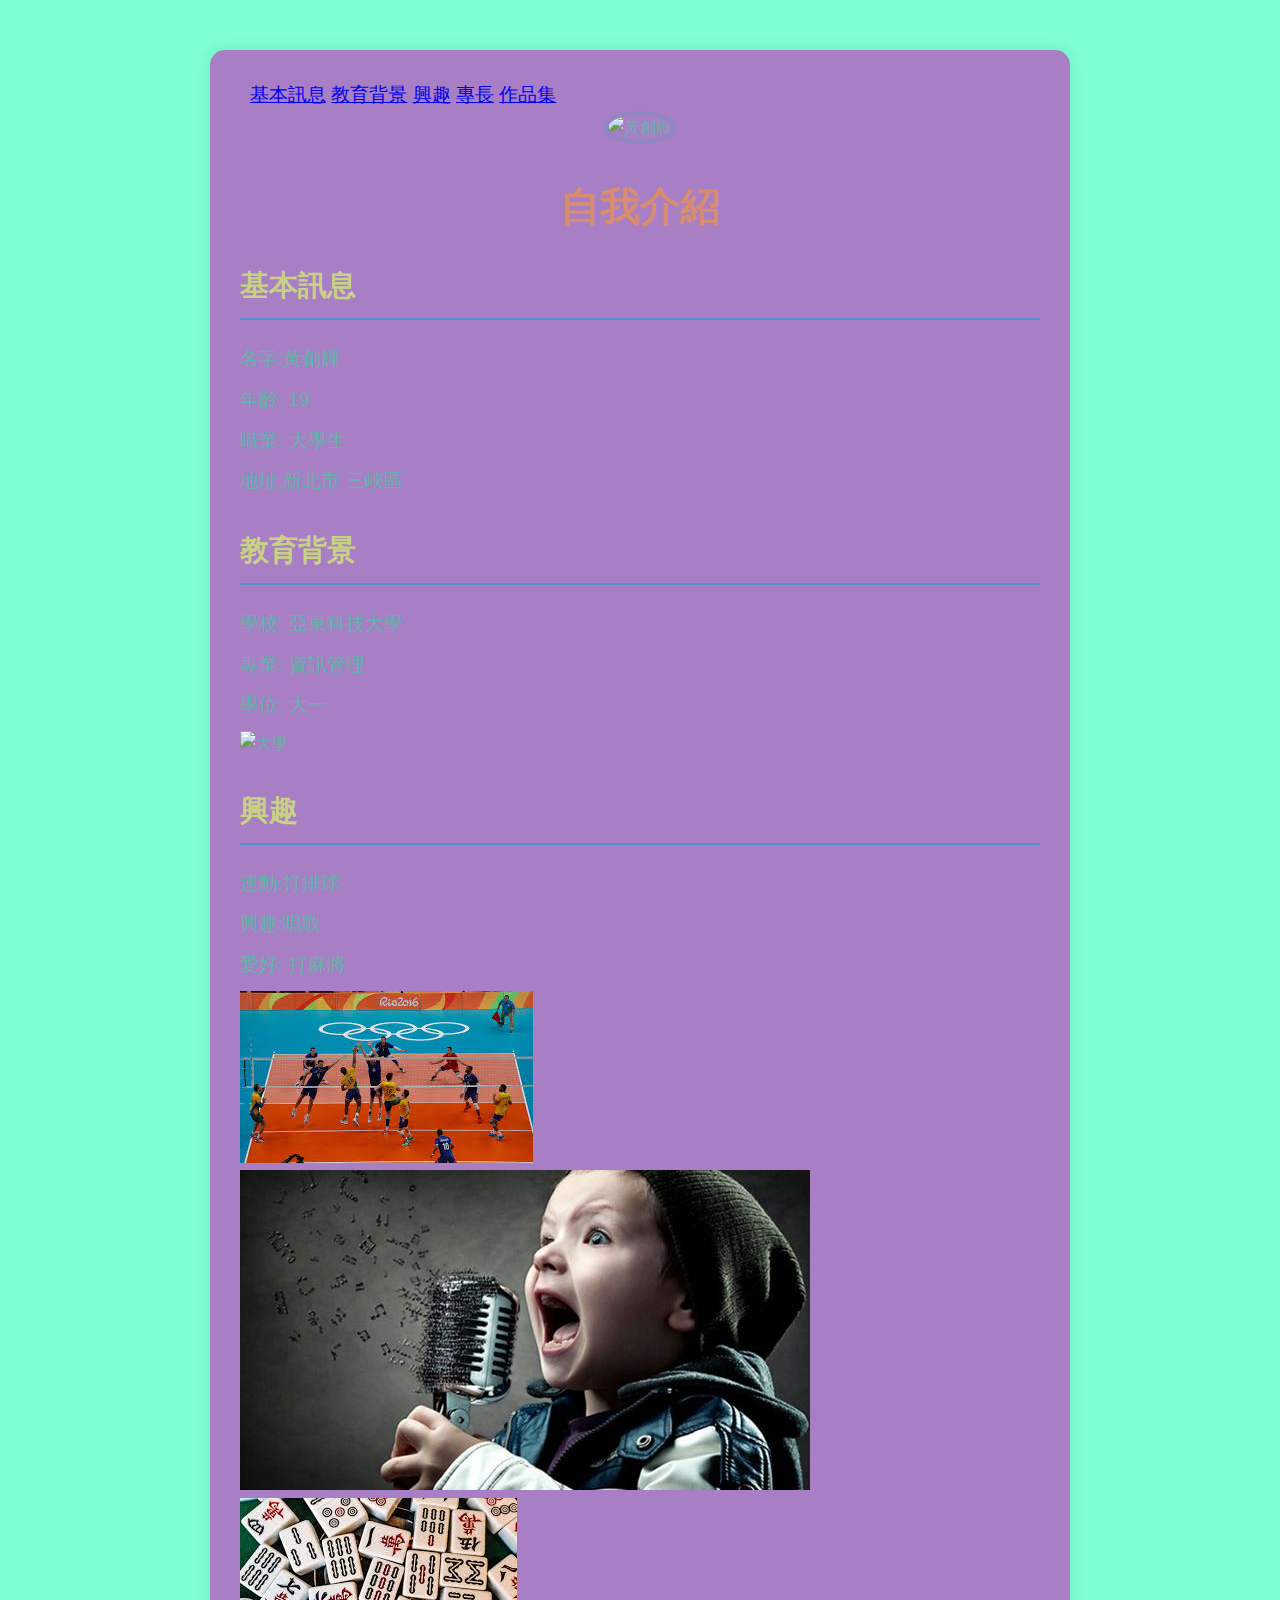
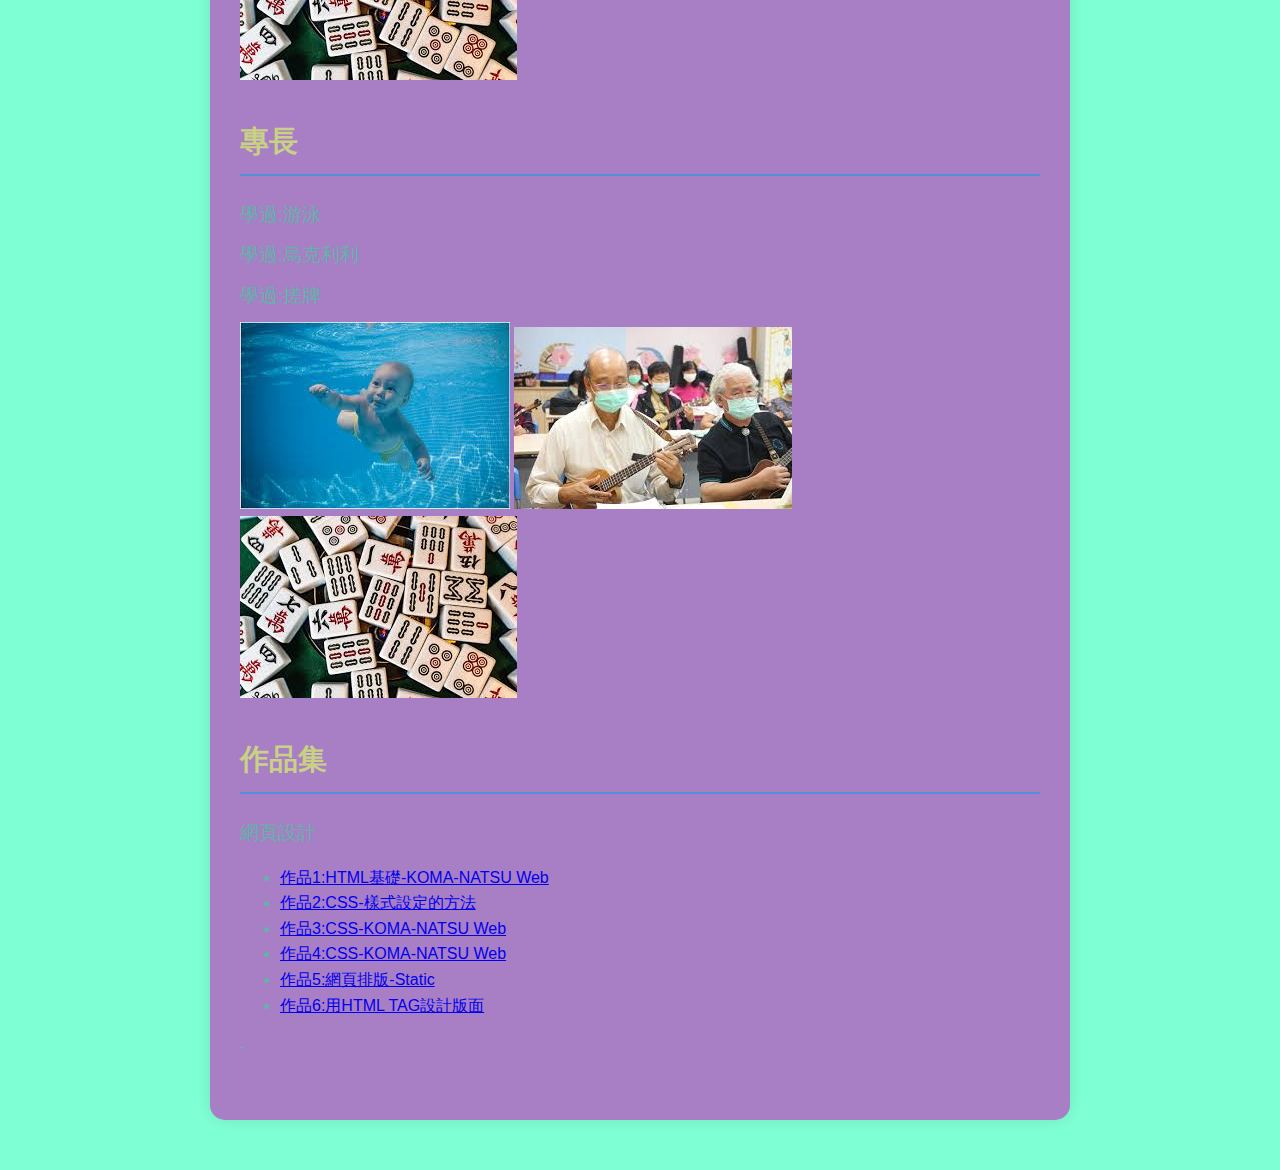
==== index.html @ 901c849f "Add files via upload" ====
<!DOCTYPE html>
<html lang="en">
<head>
    <meta charset="UTF-8">
    <meta name="viewport" content="width=device-width, initial-scale=1.0">
    <title>個人專案</title>
    <style>
        body {
           font-family: ‘Segoe UI’, Tahoma, Geneva, Verdana, sans-serif;
           line-height: 1.6;
           margin: 0;
           padding: 0;
           background-color:aquamarine;
           color:rgb(96, 180, 169);
       }

       .container{
           max-width: 800px;
           margin: 50px auto;
           padding: 30px;
           background-color:rgb(168, 126, 197);
           box-shadow: 0 0 15px rgba(0, 0, 0, 0.1);
           border-radius: 15px;
           position: relative;
       }

       h1{
          text-align: center;
          color:rgb(216, 141, 111);
          font-size: 2.5em; 
          margin-bottom: 20px;
       }

       .section {
          margin-bottom: 30px;
       }

       .section h2 {
        color:rgb(201, 209, 132);
        border-bottom: 2px solid #558ed8;
        padding-bottom: 10px; 
        font-size: 1.8em;
       }

       .section p {
        margin: 10px 0;
        font-size: 1.2em;
       }

       .photo {
        text-align: center;
        margin-bottom: 30px;
       }

       .photo img {
        max-width: 150px;
        border-radius: 50%;
        border: 4px solid #8d87c2;
       }
       .social-links {
        text-align: center;
        margin-top: 30px;
       }

       .social-links a {
        margin: 0 15px;
        text-decoration: none;
        color: rgb(241, 129, 138);
        font-size: 1.5em;
        transition: color 0.3s;
       }

       .social-links a:hover {
        color: #181247;
       }

       .cute-images {
        position: absolute;
        top: 10px;
        right: 10px;
        left: 10px;
        display: flex;
        justify-content: space-between;
        pointer-events: none;
       }

       .cute-images img {
        width: 50px;
        height: 50px;
       }

       .nav {
        margin: 0 10px;
        text-decoration: none;
        color: rgb(90, 138, 58);
        font-size: 1.2em;
        transition: color 0.3s;
       }

       .nav a:hover {
        color: rgb(206, 99, 170);
       }
   </style>
</head>
<body>
    <div class="container">
      <div class="nav">
            <a href="#basic-info">基本訊息</a>
            <a href="#education">教育背景</a>
            <a href="#interest">興趣</a>
            <a href="#expertise">專長</a>
            <a href="#work">作品集</a>
          </div>
          <div class="photo">
            <img src="img/大頭.jpg" alt="黃創輝">
          </div>
          <h1>自我介紹</h1>
          <div class="section" id="basic-info">
            <h2>基本訊息</h2>
            <p><span>名字:</span>黃創輝 </p>
            <p><span>年齡:</span> 19</p>
            <p><span>職業:</span> 大學生</p>
            <p><span>地址:</span>新北市 三峽區 </p>
        </div>
          <div class="section" id="education">
            <h2>教育背景</h2>
            <p><span>學校:</span> 亞東科技大學</p>
            <p><span>專業:</span> 資訊管理</p>
            <p><span>學位:</span> 大一</p>
            <img src="img/學校.jpg" alt="大學">
        </div>
<div class="section" id="interest">
            <h2>興趣</h2>
            <p><span>運動:</span>打排球 </p>
            <p><span>興趣:</span>唱歌 </p>
            <p><span>愛好:</span> 打麻將</p>
            <img src="img/排球.jpg" alt="排球">
            <img src="img/唱歌.jpg" alt="唱歌">
  -          <img src="img/麻將.jpg" alt="麻將">
        </div>
        <div class="section" id="expertise">
            <h2>專長</h2>
            <p><span>學過:</span>游泳 </p>
            <p><span>學過:</span>烏克利利</p>
            <p><span>學過:</span>搓牌 </p>
            <img src="img/游泳.jpg" alt="游泳">
            <img src="img/烏克利利.jpg" alt="烏克利利">
            <img src="img/麻將.jpg" alt="搓牌">
        </div>
        <div class="section" id="work">
            <h2>作品集</h2>
            <p>網頁設計</p>
            <ul>
              <li><a href="file:///C:/Users/%E9%BB%83%E5%89%B5%E8%BC%9D/Desktop/112111229/20240325/index.html" target="_blank">作品1:HTML基礎-KOMA-NATSU Web</a></li>
              <li><a href="file:///C:/Users/%E9%BB%83%E5%89%B5%E8%BC%9D/Desktop/112111229/20240328/index.html">作品2:CSS-樣式設定的方法</a></li>
              <li><a href="file:///C:/Users/%E9%BB%83%E5%89%B5%E8%BC%9D/Desktop/112111229/20240401/index.html">作品3:CSS-KOMA-NATSU Web</a></li>
              <li><a href="file:///C:/Users/%E9%BB%83%E5%89%B5%E8%BC%9D/Desktop/112111229/20240408/index.html">作品4:CSS-KOMA-NATSU Web</a></li>
              <li><a href="file:///C:/Users/%E9%BB%83%E5%89%B5%E8%BC%9D/Desktop/112111229/20240506/static.html">作品5:網頁排版-Static</a></li>
              <li><a href="file:///C:/Users/%E9%BB%83%E5%89%B5%E8%BC%9D/Desktop/112111229/20240523/layout.html">作品6:用HTML TAG設計版面</a></li>
            </ul>

    -

    </style>
</head>
<body>
    
</body>
</html>
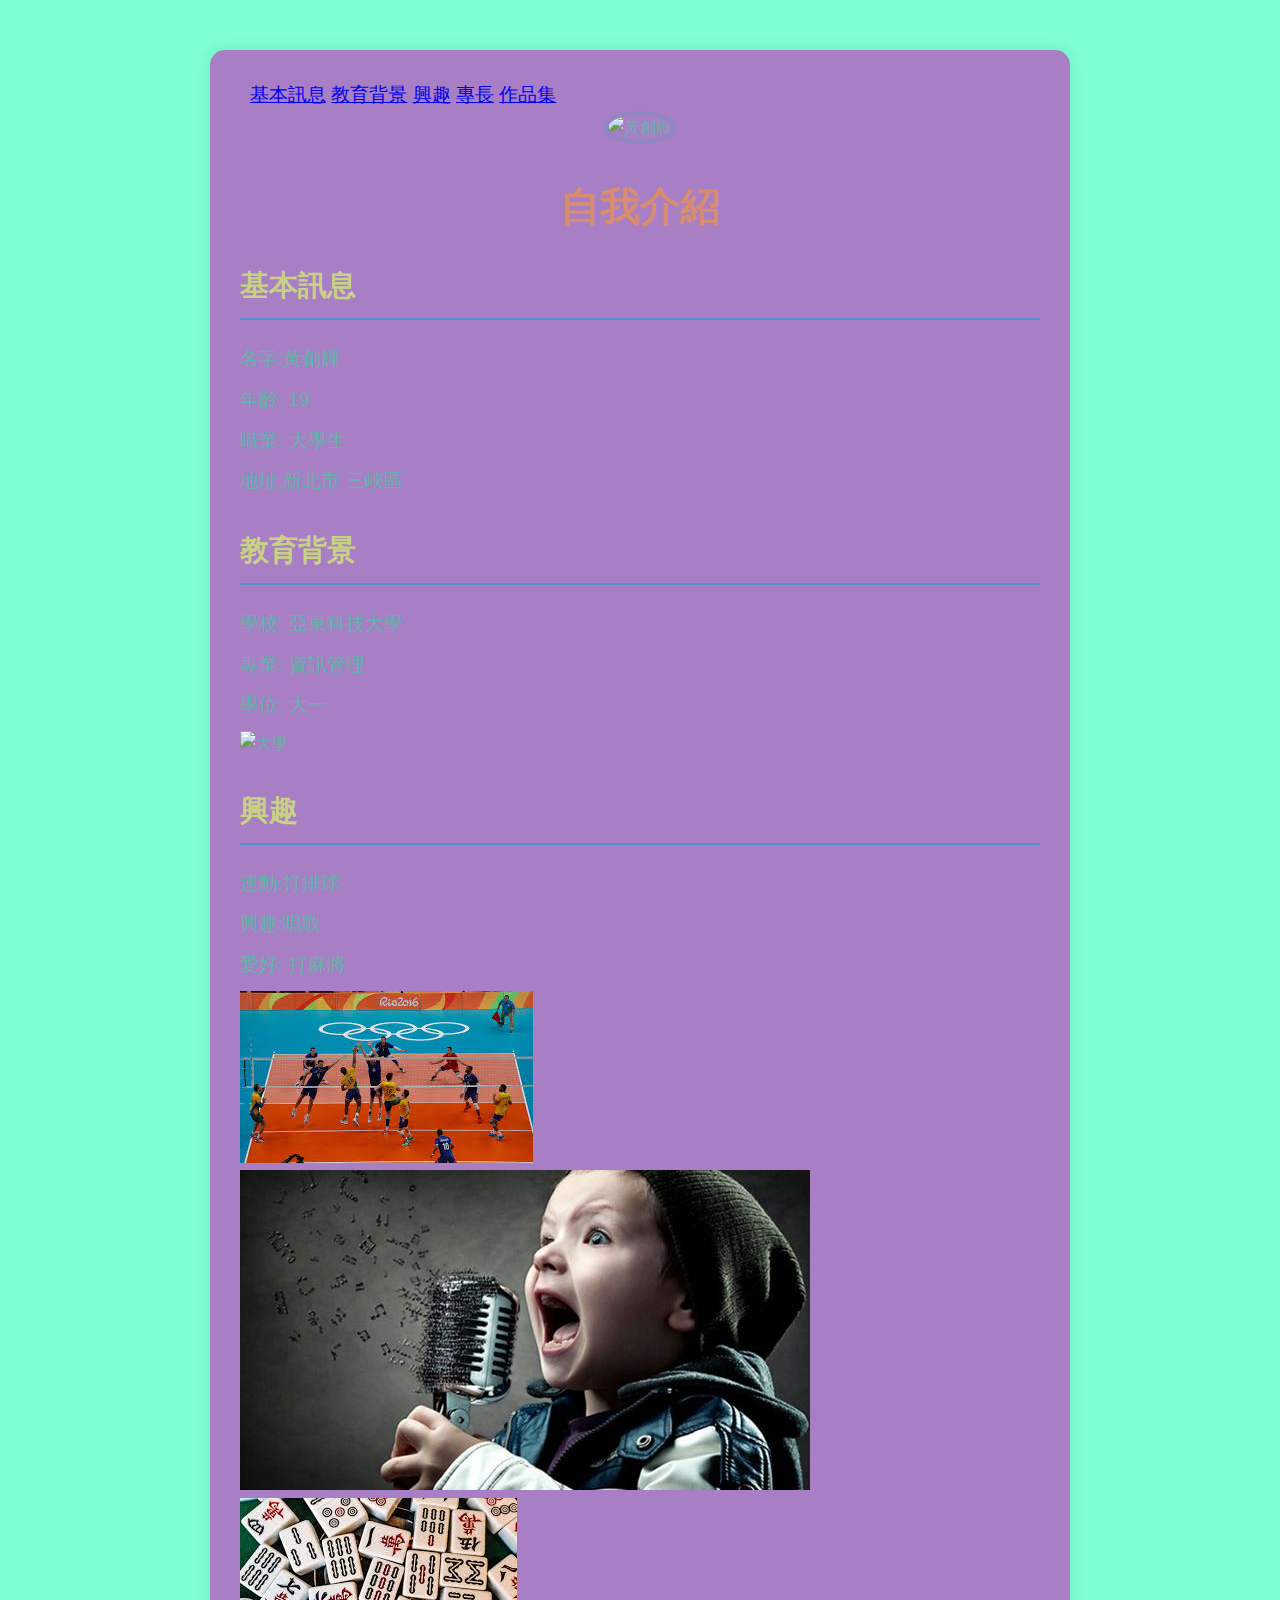
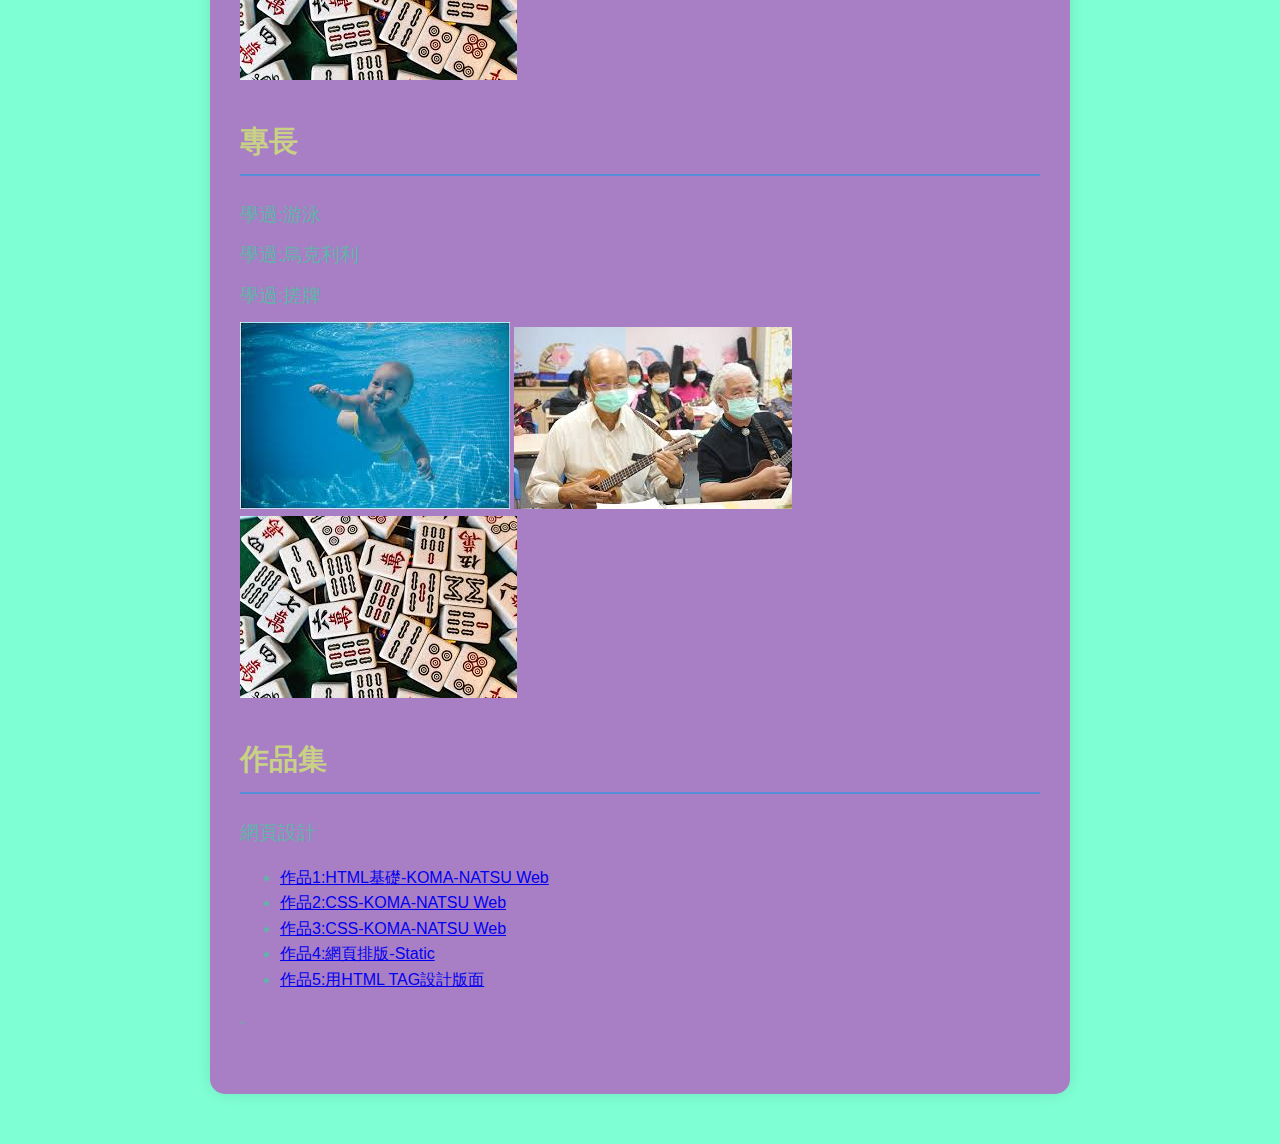
==== commit 01c765d4: "Update index.html" ====
--- a/index.html
+++ b/index.html
@@ -151,12 +151,11 @@
             <h2>作品集</h2>
             <p>網頁設計</p>
             <ul>
-              <li><a href="file:///C:/Users/%E9%BB%83%E5%89%B5%E8%BC%9D/Desktop/112111229/20240325/index.html" target="_blank">作品1:HTML基礎-KOMA-NATSU Web</a></li>
-              <li><a href="file:///C:/Users/%E9%BB%83%E5%89%B5%E8%BC%9D/Desktop/112111229/20240328/index.html">作品2:CSS-樣式設定的方法</a></li>
-              <li><a href="file:///C:/Users/%E9%BB%83%E5%89%B5%E8%BC%9D/Desktop/112111229/20240401/index.html">作品3:CSS-KOMA-NATSU Web</a></li>
-              <li><a href="file:///C:/Users/%E9%BB%83%E5%89%B5%E8%BC%9D/Desktop/112111229/20240408/index.html">作品4:CSS-KOMA-NATSU Web</a></li>
-              <li><a href="file:///C:/Users/%E9%BB%83%E5%89%B5%E8%BC%9D/Desktop/112111229/20240506/static.html">作品5:網頁排版-Static</a></li>
-              <li><a href="file:///C:/Users/%E9%BB%83%E5%89%B5%E8%BC%9D/Desktop/112111229/20240523/layout.html">作品6:用HTML TAG設計版面</a></li>
+              <li><a href="20240325/index.html" target="_blank">作品1:HTML基礎-KOMA-NATSU Web</a></li>
+              <li><a href="20240401/index.html">作品2:CSS-KOMA-NATSU Web</a></li>
+              <li><a href="20240408/index.html">作品3:CSS-KOMA-NATSU Web</a></li>
+              <li><a href="20240506/static.html">作品4:網頁排版-Static</a></li>
+              <li><a href="20240523/layout.html">作品5:用HTML TAG設計版面</a></li>
             </ul>
 
     -
@@ -166,4 +165,4 @@
 <body>
     
 </body>
-</html>+</html>
